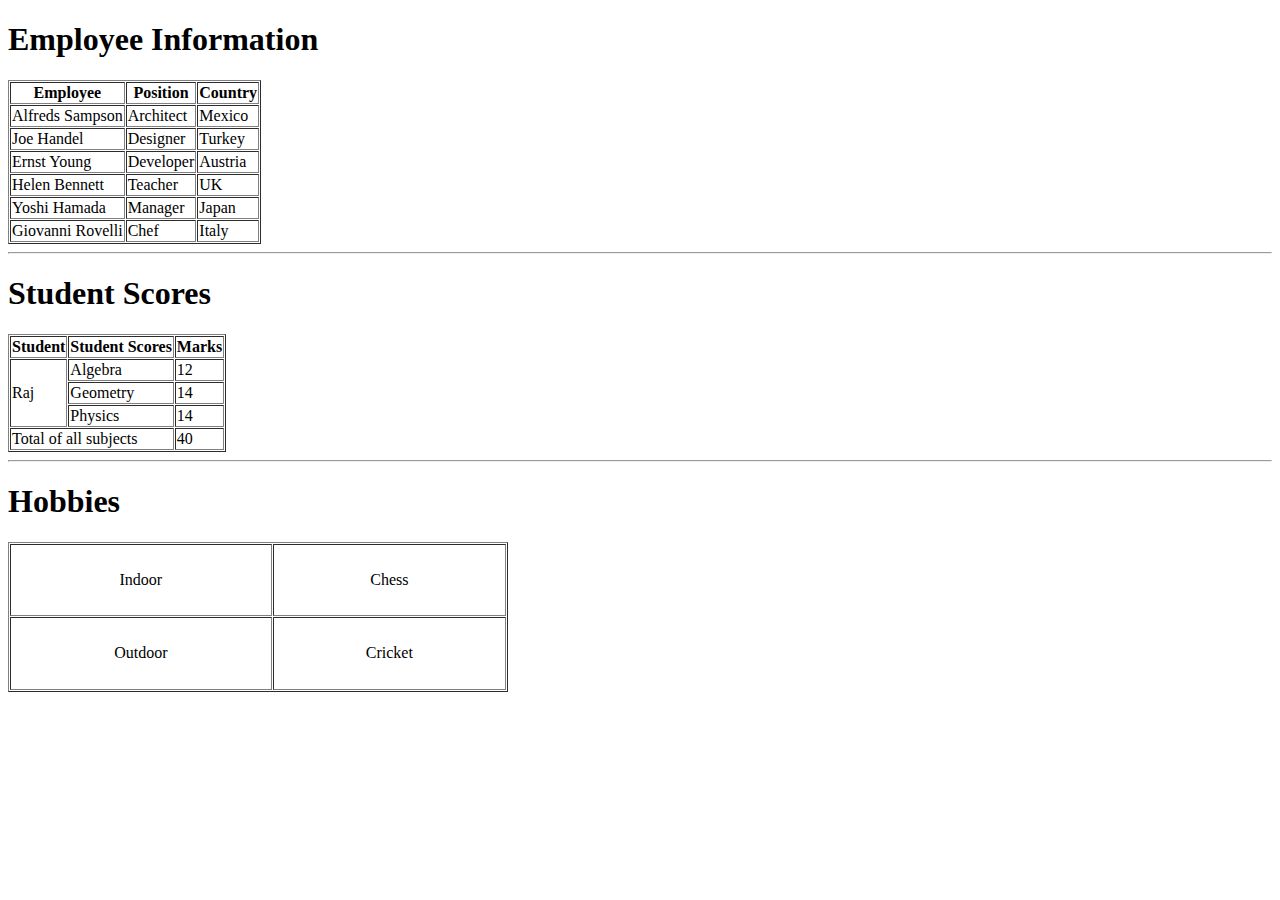
==== problem1.html @ 31e612fd "Initial commit" ====
<!DOCTYPE html>
<html lang="en">

<head>
  <meta charset="UTF-8" />
  <meta http-equiv="X-UA-Compatible" content="IE=edge" />
  <meta name="viewport" content="width=device-width, initial-scale=1.0" />
  <title>Problem1</title>
</head>

<body>
  <h1>Employee Information</h1>
  <table border="1" cellspacing="1">
    <tr>
      <th>Employee</th>
      <th>Position</th>
      <th>Country</th>
    </tr>
    <tr>
      <td>Alfreds Sampson</td>
      <td>Architect</td>
      <td>Mexico</td>
    </tr>
    <tr>
      <td>Joe Handel</td>
      <td>Designer</td>
      <td>Turkey</td>
    </tr>
    <tr>
      <td>Ernst Young</td>
      <td>Developer</td>
      <td>Austria</td>
    </tr>
    <tr>
      <td>Helen Bennett</td>
      <td>Teacher</td>
      <td>UK</td>
    </tr>
    <tr>
      <td>Yoshi Hamada</td>
      <td>Manager</td>
      <td>Japan</td>
    </tr>
    <tr>
      <td>Giovanni Rovelli</td>
      <td>Chef</td>
      <td>Italy</td>
    </tr>
  </table>
  <hr>
  <h1>Student Scores</h1>
  <table border="1" cellspacing="1">
    <tr>
      <th>Student</th>
      <th>Student Scores</th>
      <th>Marks</th>
    </tr>
    <tr>
      <td rowspan="3">Raj</td>
      <td>Algebra</td>
      <td>12</td>
    </tr>
    <tr>
      <td>Geometry</td>
      <td>14</td>
    </tr>
    <tr>
      <td>Physics</td>
      <td>14</td>
    </tr>
    <tr>
      <td colspan="2">Total of all subjects</td>
      <td>40</td>
    </tr>
  </table>
  <hr>
  <h1>Hobbies</h1>
  <table border="1" cellspacing="1" style="width:500px;height:150px;text-align:center;">
    <tr>
      <td>Indoor</td>
      <td>Chess</td>
    </tr>
    <tr>
      <td>Outdoor</td>
      <td>Cricket</td>
    </tr>
  </table>
</body>

</html>
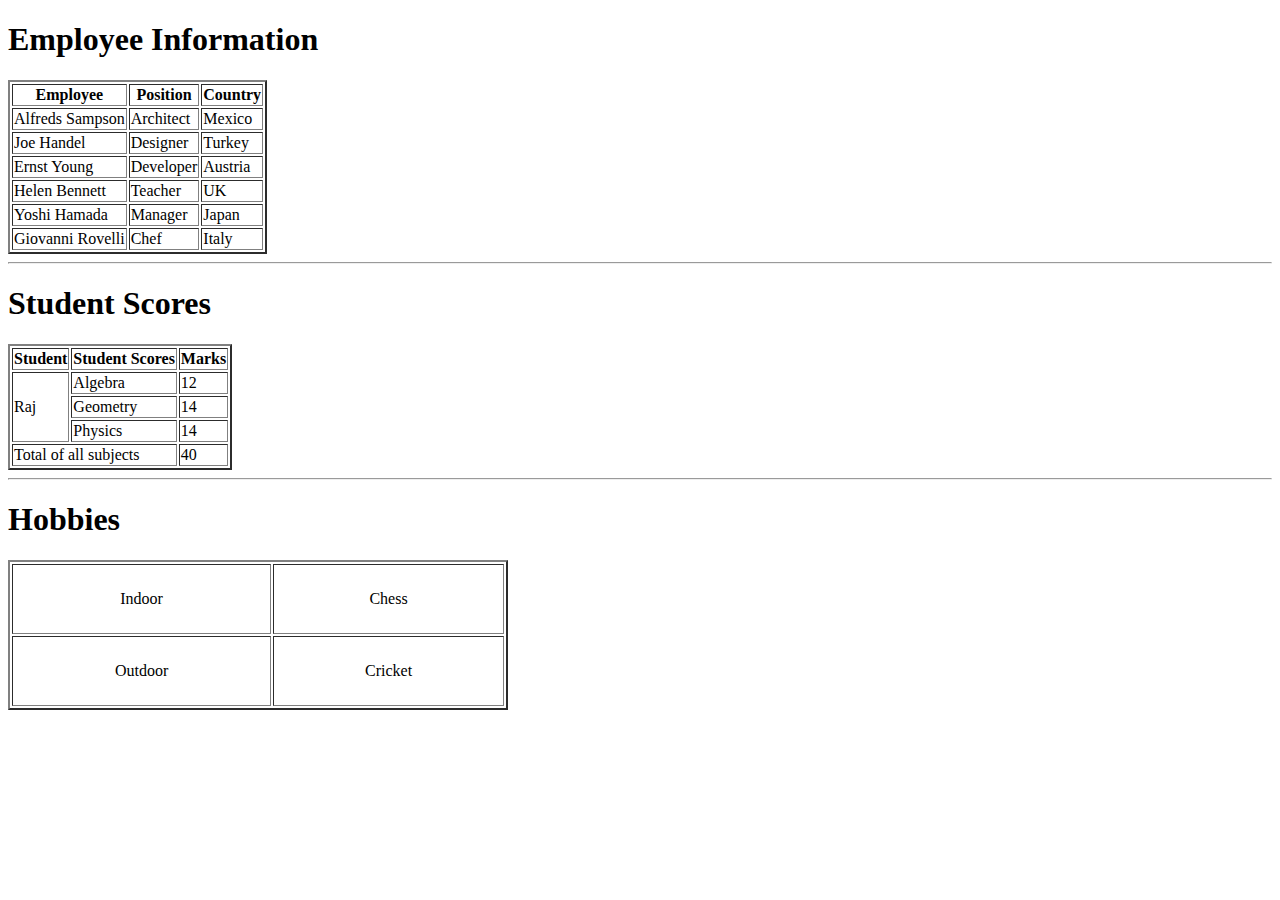
==== commit 2deae9ec: "Increased Border and cell spacing in table." ====
--- a/problem1.html
+++ b/problem1.html
@@ -10,7 +10,7 @@
 
 <body>
   <h1>Employee Information</h1>
-  <table border="1" cellspacing="1">
+  <table border="2" cellspacing="2">
     <tr>
       <th>Employee</th>
       <th>Position</th>
@@ -49,7 +49,7 @@
   </table>
   <hr>
   <h1>Student Scores</h1>
-  <table border="1" cellspacing="1">
+  <table border="2" cellspacing="2">
     <tr>
       <th>Student</th>
       <th>Student Scores</th>
@@ -75,7 +75,7 @@
   </table>
   <hr>
   <h1>Hobbies</h1>
-  <table border="1" cellspacing="1" style="width:500px;height:150px;text-align:center;">
+  <table border="2" cellspacing="2" style="width:500px;height:150px;text-align:center;">
     <tr>
       <td>Indoor</td>
       <td>Chess</td>
